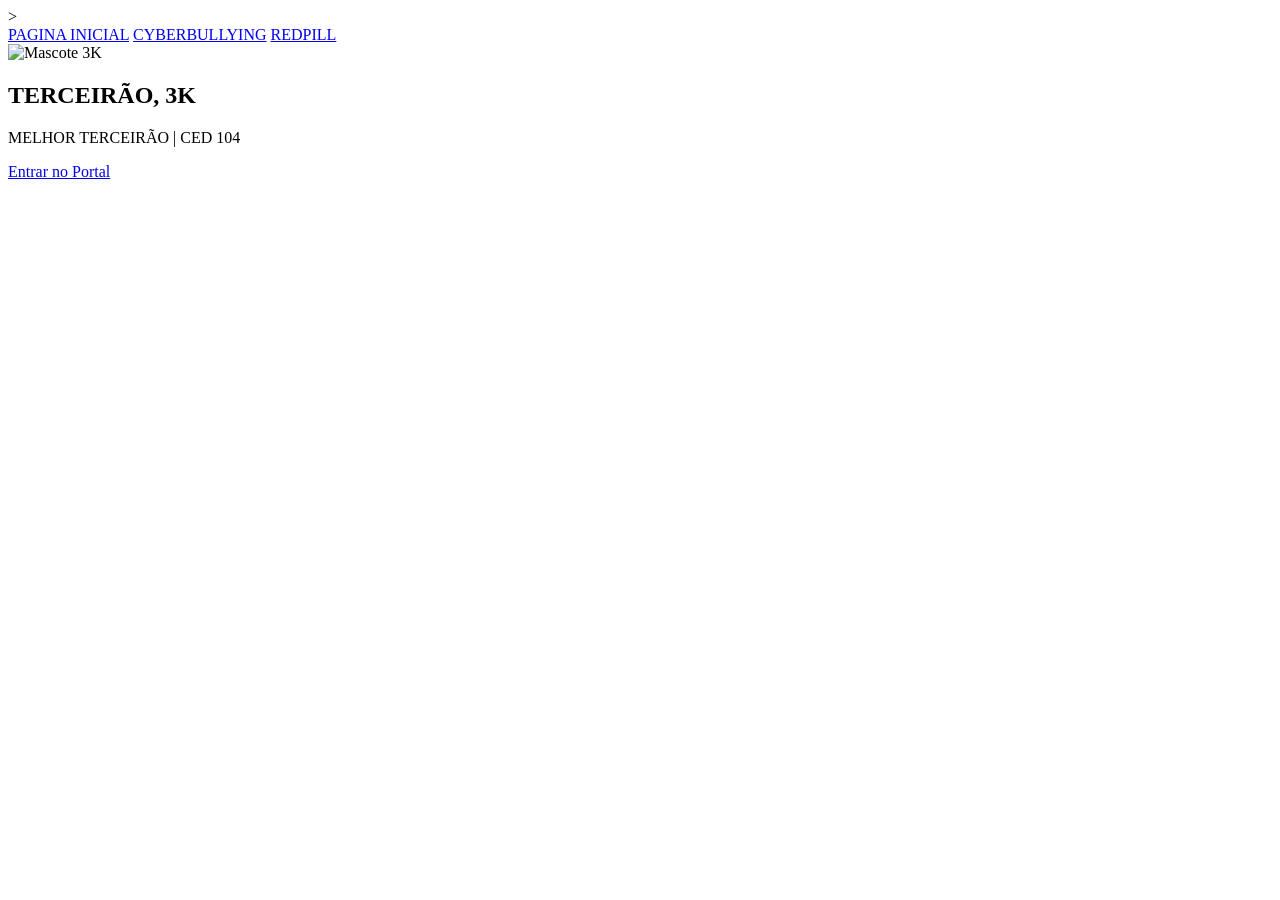
==== index.html @ 265ced8c "Rename index.html.html to index.html" ====
<!DOCTYPE html>
<html lang="en">

  <head>
    <meta charset="UTF-8">
    <title>3k</title>
    >

  </head>
    
  <body>
  <nav id="navbar">
    <a href="index.html">PAGINA INICIAL</a>
    <a href="cyberbullying.html">CYBERBULLYING</a>
    <a href="redpill.html">REDPILL</a>
</nav>

<main class="container">
    <section class="hero">
        <div class="image-wrapper">
            <img src="https://raw.githubusercontent.com/Isack-aragao/3-K/refs/heads/main/e6d10547-a2f0-4a3c-884e-9a665aefd35a.jpg" alt="Mascote 3K">
        </div>
        <div class="welcome-text">
            <h1>TERCEIRÃO, <span class="destaque">3K</span></h1>
            <p>MELHOR TERCEIRÃO | CED 104</p>
            <a href="https://es-d-6878108820260326-019d1d8f-f50d-7009-ba6e-333f6274adfd.codepen.dev/" class="btn-portal">Entrar no Portal</a>
        </div>
    </section>
</main>
    <script  src="./script.js"></script>

  </body>
  
</html>
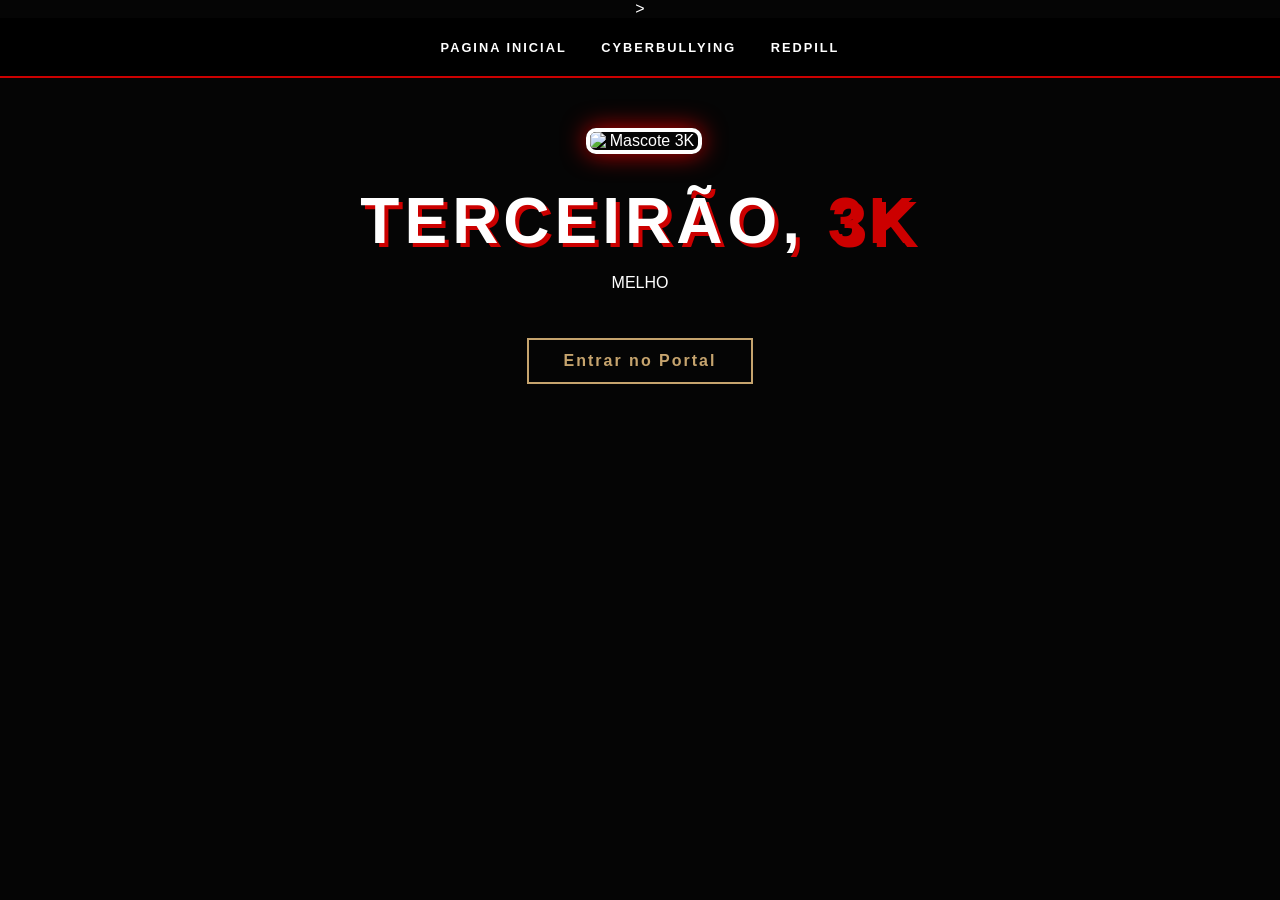
==== commit 70a8a618: "Update index.html" ====
--- a/index.html
+++ b/index.html
@@ -7,7 +7,7 @@
     >
 
   </head>
-    
+    <link rel="stylesheet" href="style.css">
   <body>
   <nav id="navbar">
     <a href="index.html">PAGINA INICIAL</a>
--- a/style.css
+++ b/style.css
@@ -0,0 +1,99 @@
+:root {
+  --vermelho: #cc0000;
+  --ouro: #C6A46E;
+  --preto: #050505;
+}
+
+body {
+  background-color: var(--preto) !important;
+  color: white;
+  /* Fonte padrão para evitar o erro do link no topo */
+  font-family: 'Segoe UI', Arial, sans-serif;
+  margin: 0;
+  overflow-x: hidden;
+  text-align: center; /* Ajuda a centralizar textos */
+}
+
+/* Navbar */
+#navbar {
+  background: rgba(0,0,0,0.9);
+  padding: 20px;
+  text-align: center;
+  border-bottom: 2px solid var(--vermelho);
+}
+
+#navbar a {
+  color: white;
+  text-decoration: none;
+  margin: 0 15px;
+  font-weight: bold;
+  font-size: 0.8rem;
+  letter-spacing: 2px;
+}
+
+/* Ajuste da Imagem Centralizada e Maior */
+.hero {
+  display: flex;
+  flex-direction: column;
+  align-items: center;
+  justify-content: center;
+  padding: 50px 20px;
+}
+
+.image-wrapper img {
+  width: 100%;
+  max-width: 600px; /* Aumentei de 400px para 600px como você pediu */
+  border: 4px solid white;
+  box-shadow: 0 0 25px var(--vermelho);
+  border-radius: 10px;
+  display: block;
+  margin: 0 auto;
+}
+
+/* Texto e Botão Centralizados */
+.welcome-text h1 {
+  font-size: 4rem;
+  margin: 30px 0 10px 0;
+  letter-spacing: 5px;
+  color: white;
+  /* Efeito 3D que você gostou */
+  text-shadow: 4px 4px 0px var(--vermelho);
+}
+
+.destaque {
+  color: var(--vermelho);
+  animation: piscarNeon 2s infinite ease-in-out;
+}
+
+.btn-portal {
+  display: inline-block;
+  margin-top: 30px;
+  padding: 12px 35px;
+  border: 2px solid var(--ouro);
+  color: var(--ouro);
+  text-decoration: none;
+  font-weight: bold;
+  letter-spacing: 2px;
+  transition: 0.3s;
+}
+
+.btn-portal:hover {
+  background: var(--ouro);
+  color: black;
+}
+
+/* Animação Neon */
+@keyframes piscarNeon {
+  0%, 100% {
+    opacity: 1;
+    color: var(--vermelho);
+    text-shadow: 0 0 5px var(--ouro);
+    transform: scale(1);
+  }
+  50% {
+    opacity: 0.8;
+    color: var(--ouro);
+    text-shadow: 0 0 20px var(--ouro), 0 0 30px var(--vermelho);
+    transform: scale(1.05);
+  }
+}
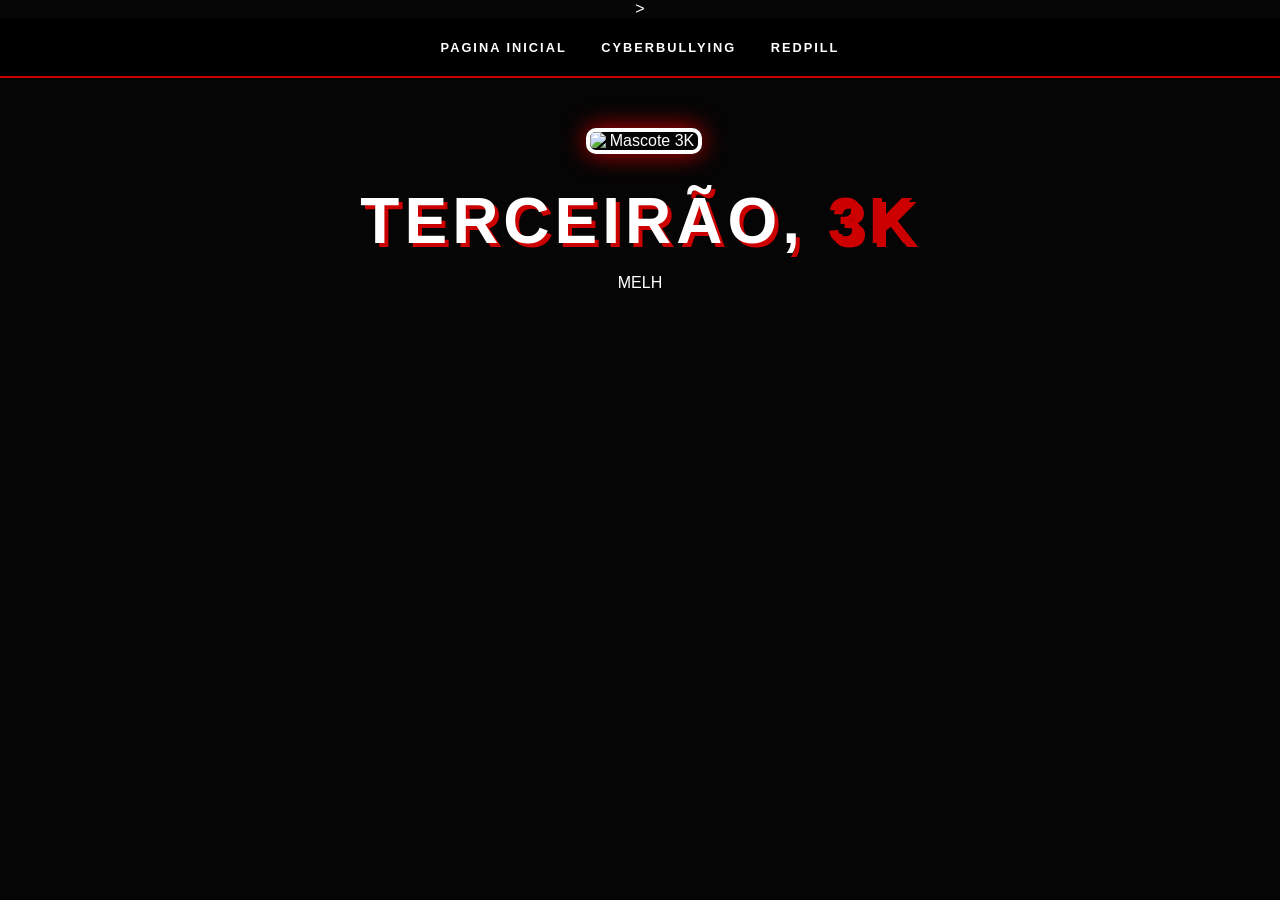
==== commit 1e7deca0: "Update index.html" ====
--- a/index.html
+++ b/index.html
@@ -2,12 +2,13 @@
 <html lang="en">
 
   <head>
+    <link rel="stylesheet" href="style.css">
     <meta charset="UTF-8">
     <title>3k</title>
     >
 
   </head>
-    <link rel="stylesheet" href="style.css">
+   
   <body>
   <nav id="navbar">
     <a href="index.html">PAGINA INICIAL</a>
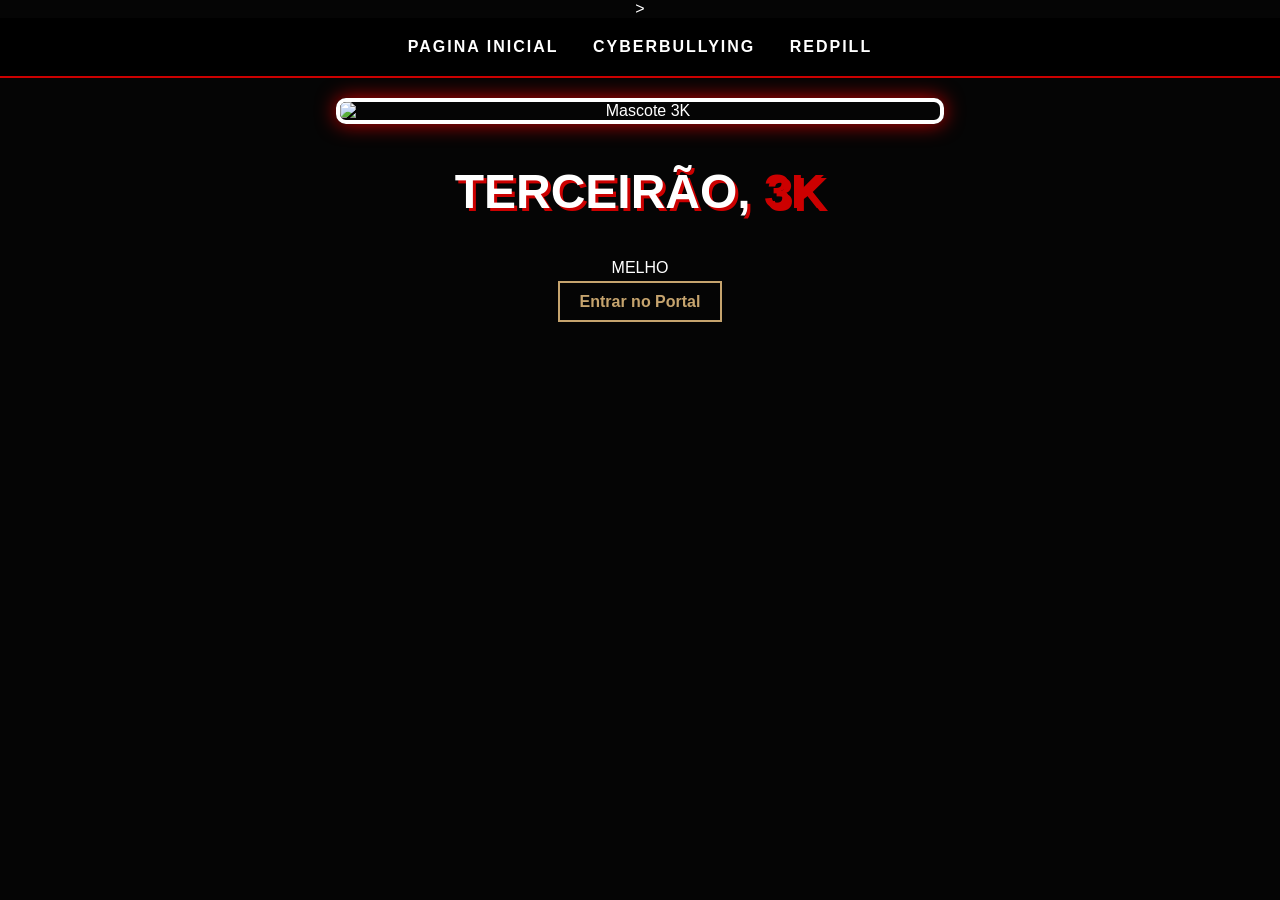
==== commit 60439694: "Update index.html" ====
--- a/index.html
+++ b/index.html
@@ -2,8 +2,8 @@
 <html lang="en">
 
   <head>
+    <meta charset="UTF-8">
     <link rel="stylesheet" href="style.css">
-    <meta charset="UTF-8">
     <title>3k</title>
     >
 
--- a/style.css
+++ b/style.css
@@ -7,11 +7,9 @@
 body {
   background-color: var(--preto) !important;
   color: white;
-  /* Fonte padrão para evitar o erro do link no topo */
   font-family: 'Segoe UI', Arial, sans-serif;
   margin: 0;
-  overflow-x: hidden;
-  text-align: center; /* Ajuda a centralizar textos */
+  text-align: center;
 }
 
 /* Navbar */
@@ -27,73 +25,71 @@
   text-decoration: none;
   margin: 0 15px;
   font-weight: bold;
-  font-size: 0.8rem;
   letter-spacing: 2px;
 }
 
-/* Ajuste da Imagem Centralizada e Maior */
-.hero {
-  display: flex;
-  flex-direction: column;
-  align-items: center;
-  justify-content: center;
-  padding: 50px 20px;
+/* Imagens */
+img {
+  max-width: 600px;
+  width: 100%;
+  height: auto;
+  border: 4px solid white;
+  box-shadow: 0 0 20px var(--vermelho);
+  border-radius: 10px;
+  margin: 20px auto;
+  display: block;
 }
 
-.image-wrapper img {
-  width: 100%;
-  max-width: 600px; /* Aumentei de 400px para 600px como você pediu */
-  border: 4px solid white;
-  box-shadow: 0 0 25px var(--vermelho);
-  border-radius: 10px;
-  display: block;
-  margin: 0 auto;
-}
-
-/* Texto e Botão Centralizados */
-.welcome-text h1 {
-  font-size: 4rem;
-  margin: 30px 0 10px 0;
-  letter-spacing: 5px;
+/* Títulos e Textos */
+h1 {
+  font-size: 3rem;
   color: white;
-  /* Efeito 3D que você gostou */
-  text-shadow: 4px 4px 0px var(--vermelho);
+  text-shadow: 3px 3px var(--vermelho);
 }
 
 .destaque {
   color: var(--vermelho);
-  animation: piscarNeon 2s infinite ease-in-out;
 }
 
-.btn-portal {
-  display: inline-block;
-  margin-top: 30px;
-  padding: 12px 35px;
+/* Estilo de Jornal (Notícias) */
+.news-portal {
+  max-width: 800px;
+  margin: 0 auto;
+  padding: 20px;
+}
+
+.breaking-news {
+  background: var(--vermelho);
+  color: white;
+  padding: 10px;
+  font-weight: bold;
+  margin: 20px 0;
+}
+
+.quote-box {
+  border-left: 5px solid var(--ouro);
+  padding: 20px;
+  background: #111;
+  margin: 20px 0;
+  font-style: italic;
+  text-align: left;
+}
+
+.texto-assunto {
+  text-align: left;
+  line-height: 1.6;
+  font-size: 1.1rem;
+}
+
+.navigation-box {
+  margin-top: 50px;
+  padding-bottom: 50px;
+}
+
+.btn-portal, .btn-back-home {
   border: 2px solid var(--ouro);
   color: var(--ouro);
+  padding: 10px 20px;
   text-decoration: none;
   font-weight: bold;
-  letter-spacing: 2px;
-  transition: 0.3s;
 }
-
-.btn-portal:hover {
-  background: var(--ouro);
-  color: black;
-}
-
-/* Animação Neon */
-@keyframes piscarNeon {
-  0%, 100% {
-    opacity: 1;
-    color: var(--vermelho);
-    text-shadow: 0 0 5px var(--ouro);
-    transform: scale(1);
-  }
-  50% {
-    opacity: 0.8;
-    color: var(--ouro);
-    text-shadow: 0 0 20px var(--ouro), 0 0 30px var(--vermelho);
-    transform: scale(1.05);
-  }
-}
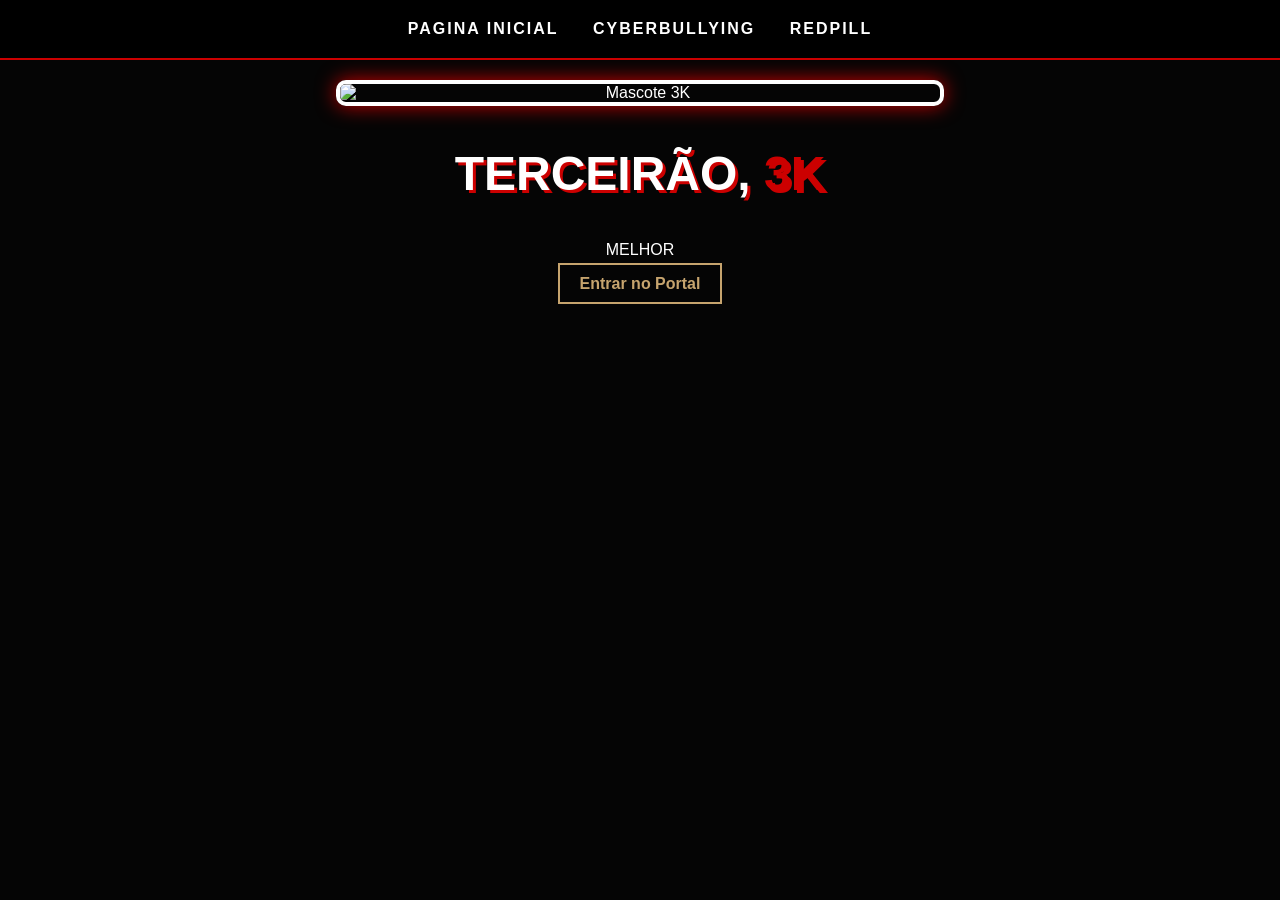
==== commit bc087774: "Update index.html" ====
--- a/index.html
+++ b/index.html
@@ -5,7 +5,7 @@
     <meta charset="UTF-8">
     <link rel="stylesheet" href="style.css">
     <title>3k</title>
-    >
+    
 
   </head>
    
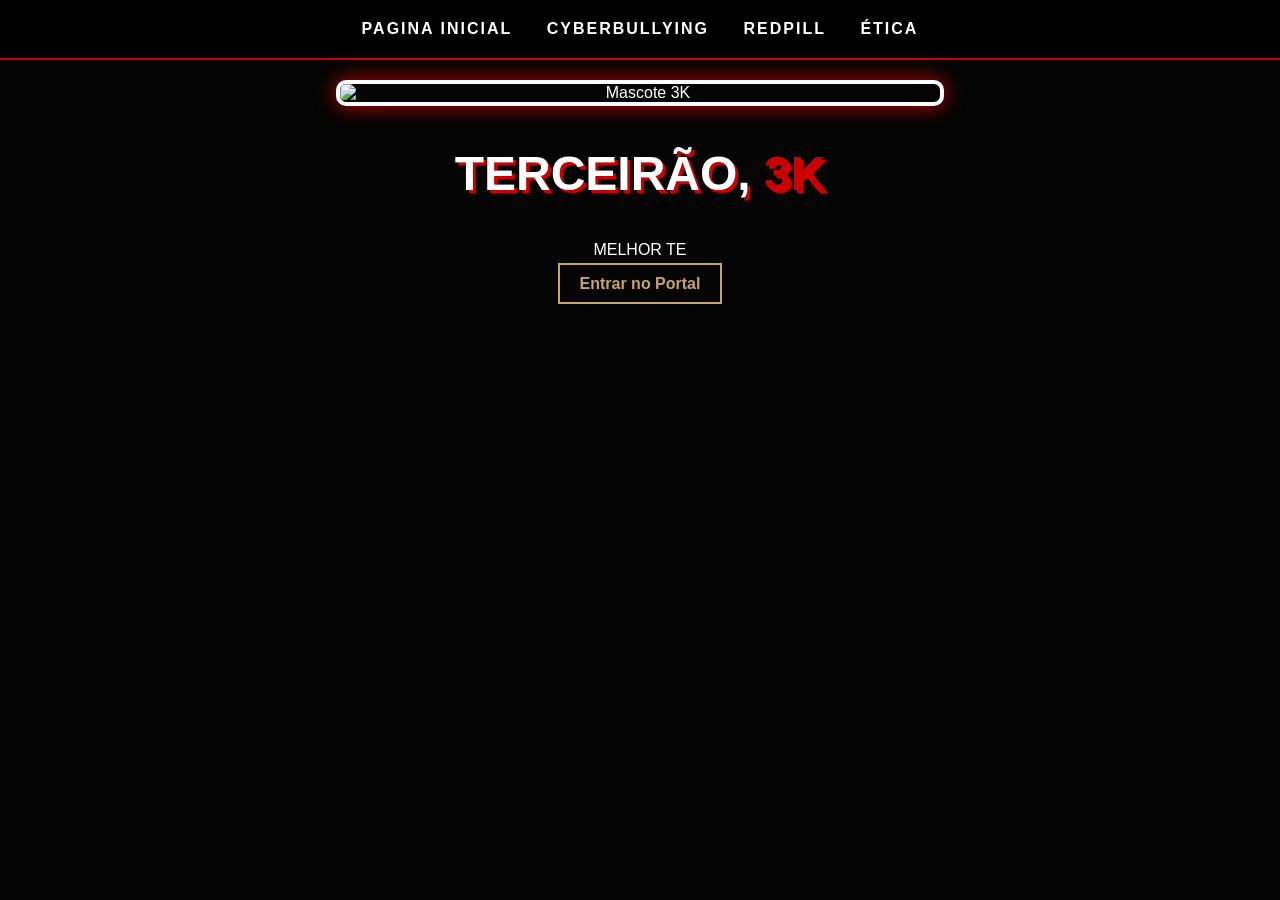
==== commit 1ac91d03: "Add link to ÉTICA page in the navbar" ====
--- a/index.html
+++ b/index.html
@@ -14,6 +14,7 @@
     <a href="index.html">PAGINA INICIAL</a>
     <a href="cyberbullying.html">CYBERBULLYING</a>
     <a href="redpill.html">REDPILL</a>
+    <a href="etica.html">ÉTICA</a>
 </nav>
 
 <main class="container">
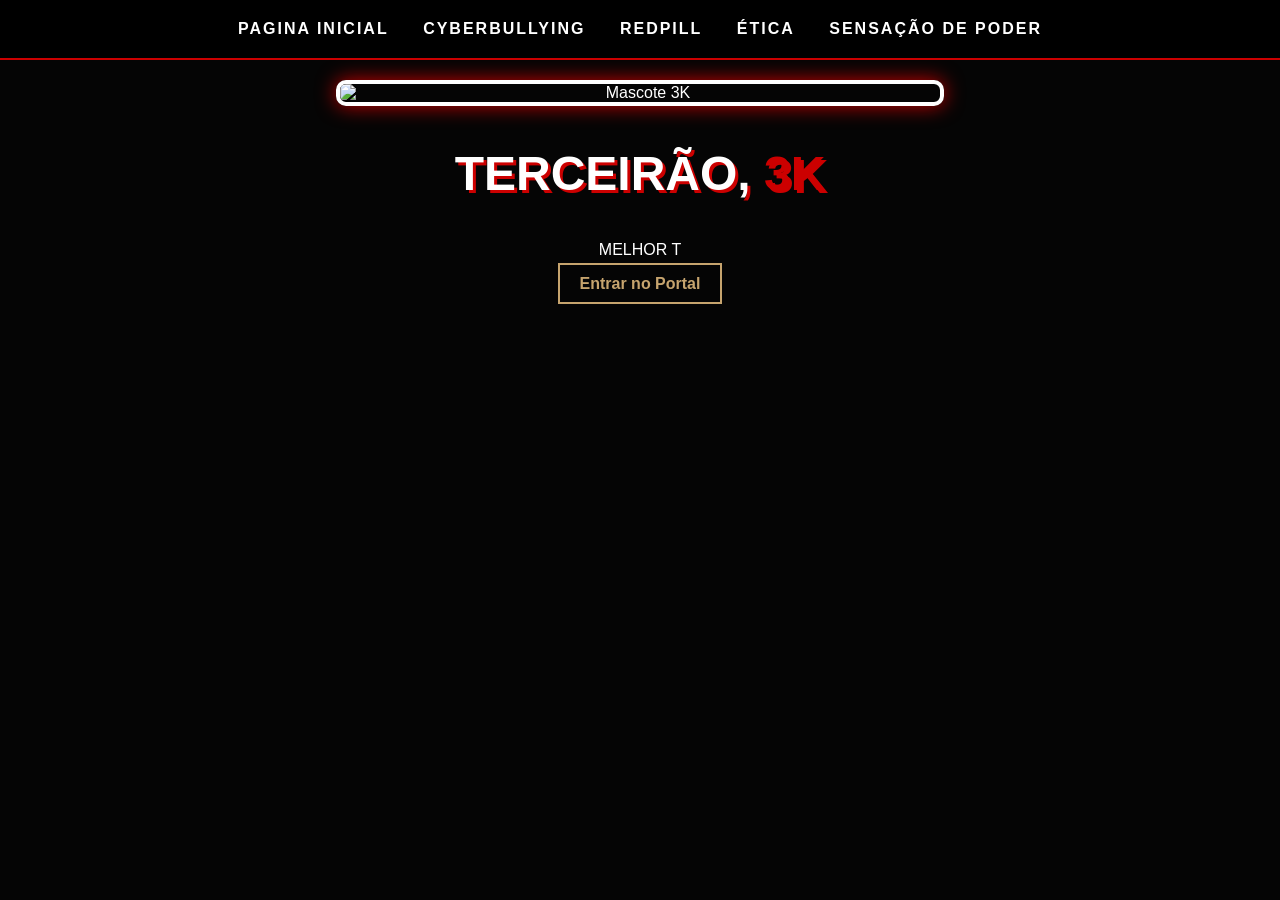
==== commit 2770bfd5: "Update index.html" ====
--- a/index.html
+++ b/index.html
@@ -15,6 +15,7 @@
     <a href="cyberbullying.html">CYBERBULLYING</a>
     <a href="redpill.html">REDPILL</a>
     <a href="etica.html">ÉTICA</a>
+    <a href="sensacaodepoder.html">SENSAÇÃO DE PODER</a>
 </nav>
 
 <main class="container">
